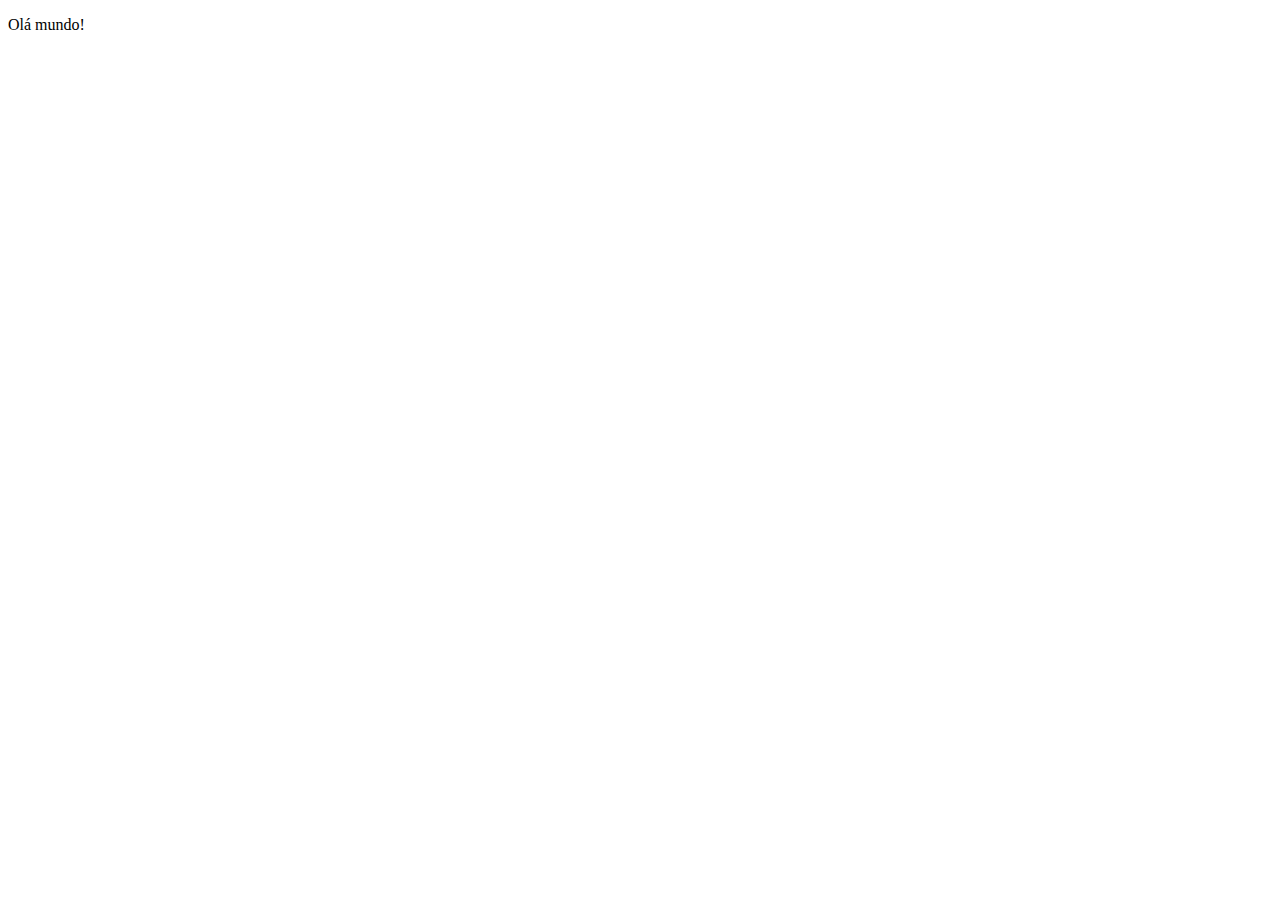
==== index.html @ 5a4eeb31 "Meu primeiro commit" ====
<!DOCTYPE html>
<html lang="en">
<head>
    <meta charset="UTF-8">
    <meta name="viewport" content="width=device-width, initial-scale=1.0">
    <title>Document</title>
</head>
<body>
    <p>Olá mundo!</p>
    
</body>
</html>
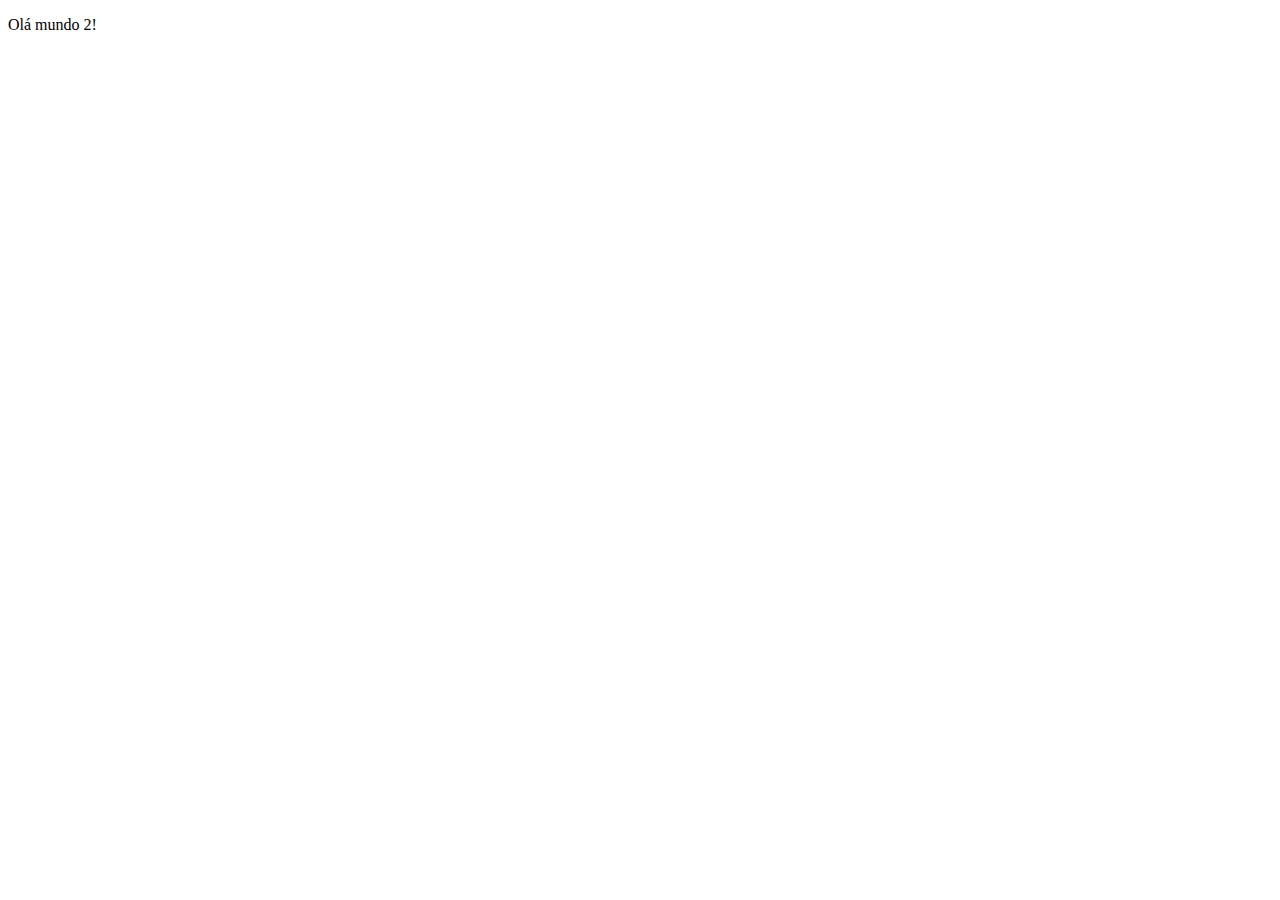
==== commit 4b8948c2: "Pequena alteração" ====
--- a/index.html
+++ b/index.html
@@ -6,7 +6,7 @@
     <title>Document</title>
 </head>
 <body>
-    <p>Olá mundo!</p>
+    <p>Olá mundo 2!</p>
     
 </body>
 </html>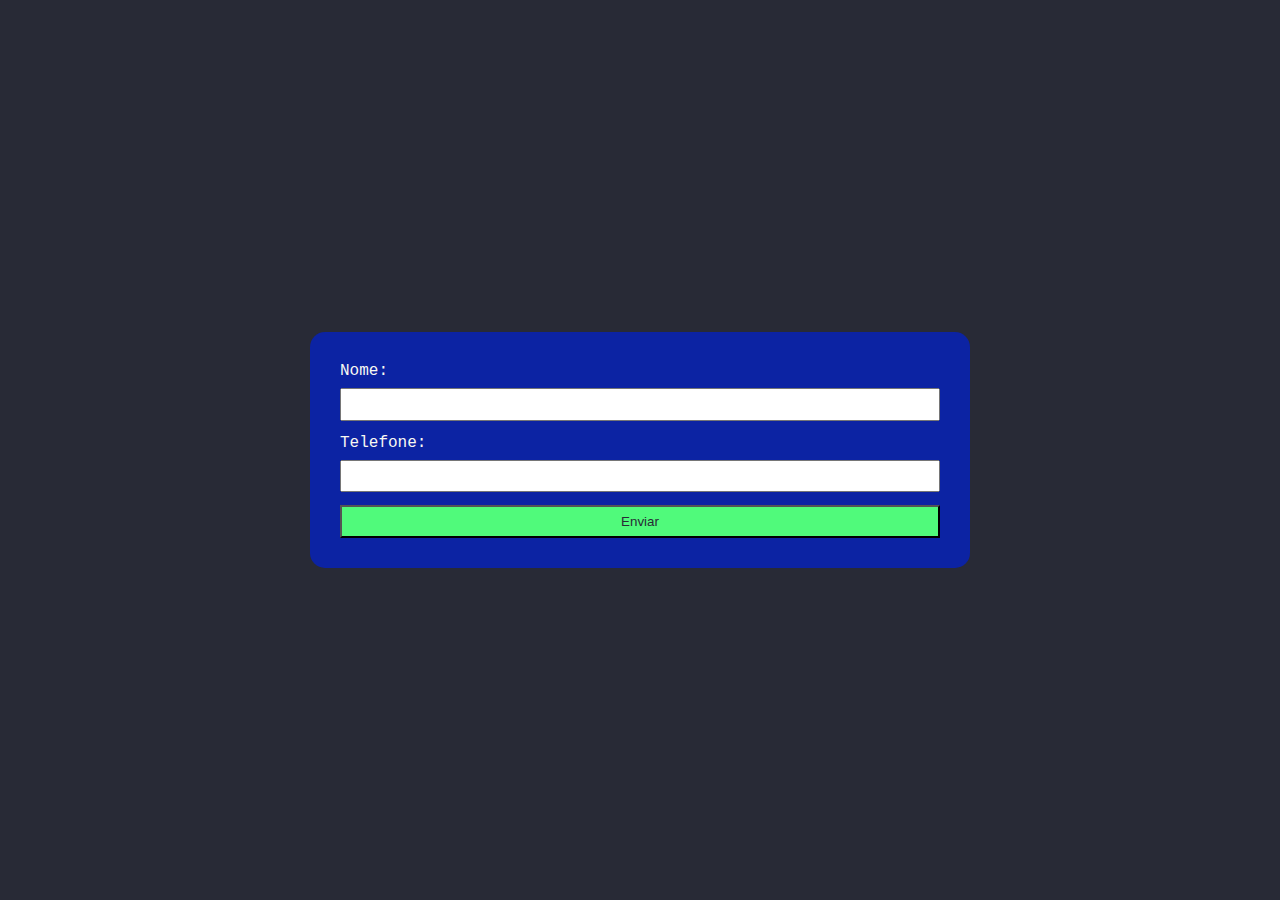
==== commit c4fe8ee1: "Site melhorado" ====
--- a/index.html
+++ b/index.html
@@ -1,12 +1,29 @@
 <!DOCTYPE html>
 <html lang="en">
 <head>
-    <meta charset="UTF-8">
-    <meta name="viewport" content="width=device-width, initial-scale=1.0">
-    <title>Document</title>
+  <meta charset="UTF-8">
+  <meta name="viewport" content="width=device-width, initial-scale=1.0">
+  <link rel="stylesheet" href="styles.css">
+  <title>Arthur Vaz</title>
 </head>
 <body>
-    <p>Olá mundo 2!</p>
-    
+  <div class="container">
+    <form id="userForm">
+      <label for="name">Nome:</label>
+      <input type="text" id="name" name="name" required>
+
+      <label for="phone">Telefone:</label>
+      <input type="tel" id="phone" name="phone" required>
+
+      <button type="button" onclick="submitForm()">Enviar</button>
+    </form>
+
+    <div id="outputBox" class="hidden">
+      <h2>Informações fornecidas:</h2>
+      <p id="outputText"></p>
+    </div>
+  </div>
+
+  <script src="script.js"></script>
 </body>
-</html>+</html>
--- a/styles.css
+++ b/styles.css
@@ -0,0 +1,50 @@
+body {
+    background-color: #282a36;
+    color: #f8f8f2;
+    font-family: 'Courier New', Courier, monospace;
+    margin: 0;
+    padding: 0;
+    display: flex;
+    align-items: center;
+    justify-content: center;
+    height: 100vh;
+  }
+  
+  .container {
+    max-width: 600px;
+    width: 90%;
+    margin: auto;
+    background-color:#0c23a3;
+    padding: 30px;
+    border-radius: 15px;
+  }
+  
+  form {
+    display: flex;
+    flex-direction: column;
+  }
+  
+  label {
+    margin-bottom: 0.5em;
+  }
+  
+  input {
+    padding: 0.5em;
+    margin-bottom: 1em;
+  }
+  
+  button {
+    background-color: #50fa7b;
+    color: #282a36;
+    padding: 0.5em;
+    cursor: pointer;
+  }
+  
+  #outputBox {
+    margin-top: 2em;
+  }
+  
+  .hidden {
+    display: none;
+  }
+  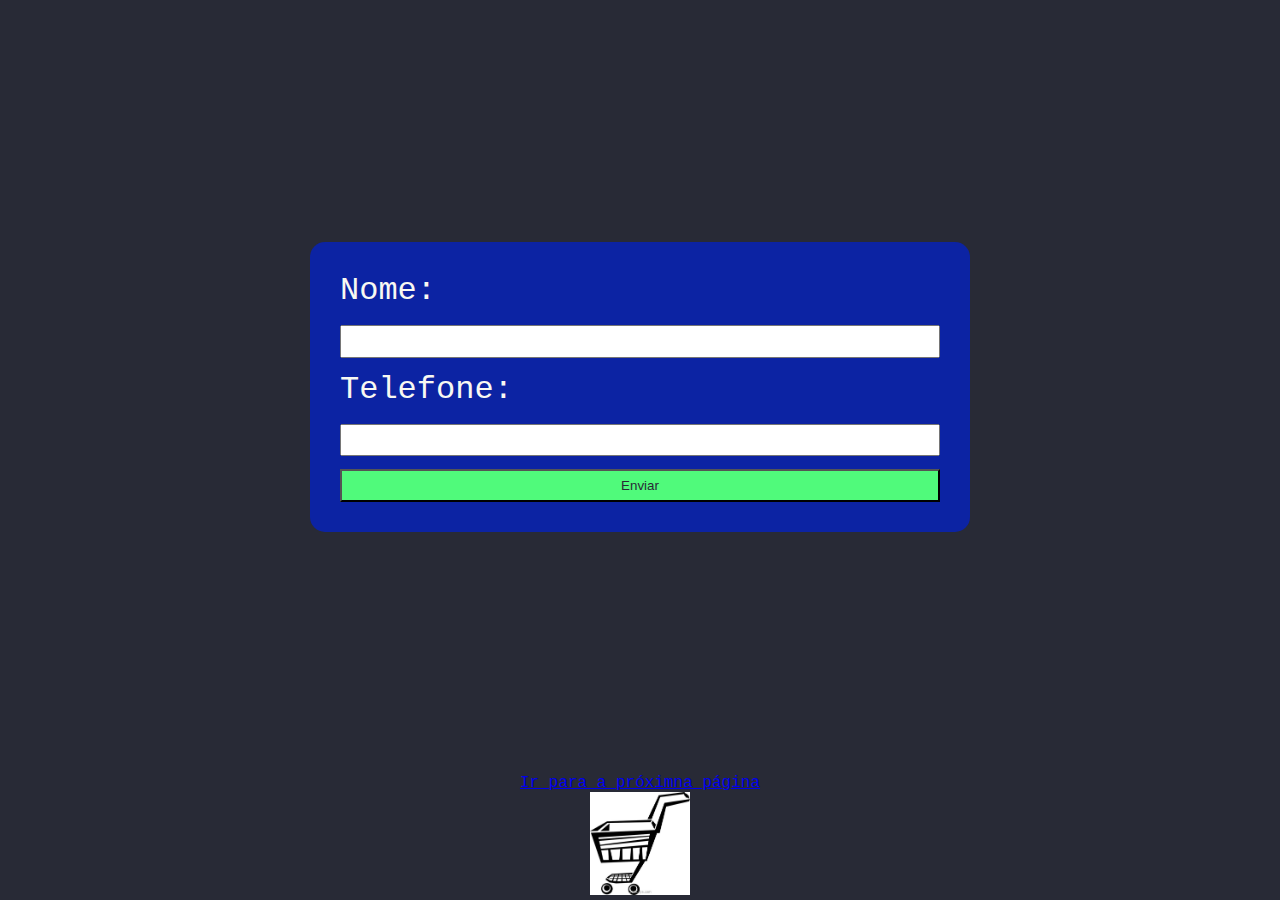
==== commit 5aad8bea: "site grandão" ====
--- a/index.html
+++ b/index.html
@@ -23,6 +23,12 @@
       <p id="outputText"></p>
     </div>
   </div>
+  <div>
+    <a href="pagina2.html">Ir para a próximna página</a>
+  </div>
+  <div class="imagem">
+    <img src="./src/Carrinho.jpg" alt="">
+  </div>
 
   <script src="script.js"></script>
 </body>
--- a/styles.css
+++ b/styles.css
@@ -8,6 +8,7 @@
     align-items: center;
     justify-content: center;
     height: 100vh;
+    flex-direction: column;
   }
   
   .container {
@@ -26,6 +27,7 @@
   
   label {
     margin-bottom: 0.5em;
+    font-size: xx-large;
   }
   
   input {
@@ -47,4 +49,8 @@
   .hidden {
     display: none;
   }
+
+  img {
+    max-width: 100px;
+  }
   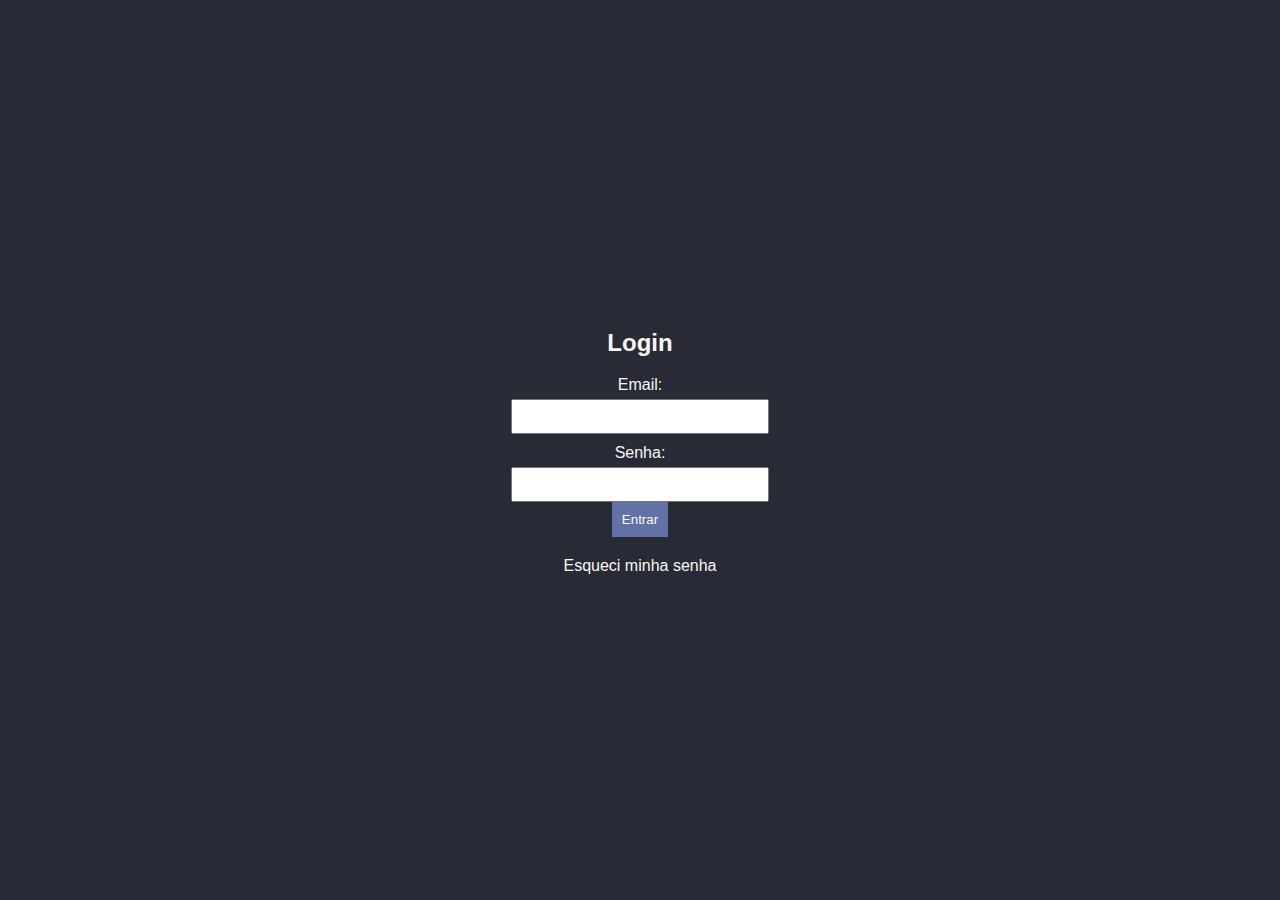
==== commit 8a3a8163: "Tela de login do sistema de Logística" ====
--- a/index.html
+++ b/index.html
@@ -1,35 +1,30 @@
 <!DOCTYPE html>
 <html lang="en">
+
 <head>
   <meta charset="UTF-8">
   <meta name="viewport" content="width=device-width, initial-scale=1.0">
   <link rel="stylesheet" href="styles.css">
-  <title>Arthur Vaz</title>
+  <title>Login</title>
 </head>
+
 <body>
   <div class="container">
-    <form id="userForm">
-      <label for="name">Nome:</label>
-      <input type="text" id="name" name="name" required>
+    <form id="loginForm">
+      <h2>Login</h2>
+      <label for="email">Email:</label>
+      <input type="email" id="email" name="email" required>
 
-      <label for="phone">Telefone:</label>
-      <input type="tel" id="phone" name="phone" required>
+      <label for="password">Senha:</label>
+      <input type="password" id="password" name="password" required>
 
-      <button type="button" onclick="submitForm()">Enviar</button>
+      <button type="submit">Entrar</button>
     </form>
 
-    <div id="outputBox" class="hidden">
-      <h2>Informações fornecidas:</h2>
-      <p id="outputText"></p>
-    </div>
-  </div>
-  <div>
-    <a href="pagina2.html">Ir para a próximna página</a>
-  </div>
-  <div class="imagem">
-    <img src="./src/Carrinho.jpg" alt="">
+    <p id="forgotPassword">Esqueci minha senha</p>
   </div>
 
   <script src="script.js"></script>
 </body>
+
 </html>
--- a/styles.css
+++ b/styles.css
@@ -1,56 +1,49 @@
 body {
-    background-color: #282a36;
-    color: #f8f8f2;
-    font-family: 'Courier New', Courier, monospace;
-    margin: 0;
-    padding: 0;
-    display: flex;
-    align-items: center;
-    justify-content: center;
-    height: 100vh;
-    flex-direction: column;
-  }
-  
-  .container {
-    max-width: 600px;
-    width: 90%;
-    margin: auto;
-    background-color:#0c23a3;
-    padding: 30px;
-    border-radius: 15px;
-  }
-  
-  form {
-    display: flex;
-    flex-direction: column;
-  }
-  
-  label {
-    margin-bottom: 0.5em;
-    font-size: xx-large;
-  }
-  
-  input {
-    padding: 0.5em;
-    margin-bottom: 1em;
-  }
-  
-  button {
-    background-color: #50fa7b;
-    color: #282a36;
-    padding: 0.5em;
-    cursor: pointer;
-  }
-  
-  #outputBox {
-    margin-top: 2em;
-  }
-  
-  .hidden {
-    display: none;
-  }
+  font-family: 'Segoe UI', Tahoma, Geneva, Verdana, sans-serif;
+  margin: 0;
+  padding: 0;
+  display: flex;
+  align-items: center;
+  justify-content: center;
+  min-height: 100vh;
+  background-color: #282a36;
+  color: #f8f8f2;
+}
 
-  img {
-    max-width: 100px;
-  }
-  +.container {
+  text-align: center;
+}
+
+form {
+  max-width: 400px;
+  margin: 0 auto;
+}
+
+label {
+  display: block;
+  margin-top: 10px;
+}
+
+input {
+  width: 100%;
+  padding: 8px;
+  margin-top: 5px;
+  box-sizing: border-box;
+}
+
+button {
+  background-color: #6272a4;
+  color: #f8f8f2;
+  padding: 10px;
+  border: none;
+  cursor: pointer;
+}
+
+button:hover {
+  background-color: #44475a;
+}
+
+#forgotPassword {
+  margin-top: 20px;
+  cursor: pointer;
+}
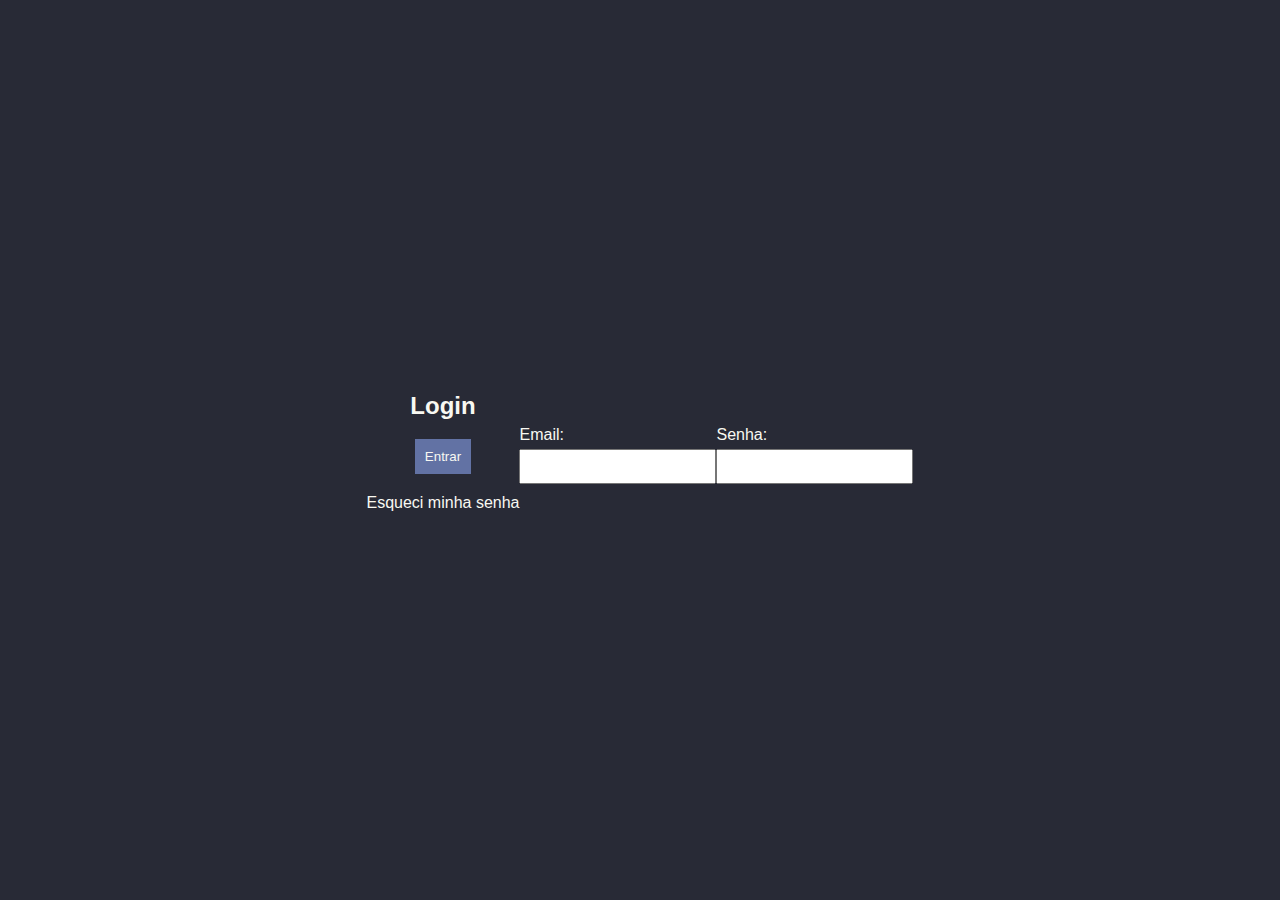
==== commit 0f4ef608: "Mudança no login" ====
--- a/index.html
+++ b/index.html
@@ -11,17 +11,21 @@
 <body>
   <div class="container">
     <form id="loginForm">
-      <h2>Login</h2>
-      <label for="email">Email:</label>
-      <input type="email" id="email" name="email" required>
-
-      <label for="password">Senha:</label>
-      <input type="password" id="password" name="password" required>
-
-      <button type="submit">Entrar</button>
+    <h2>Login</h2>
+    <button type="submit">Entrar</button>
     </form>
 
     <p id="forgotPassword">Esqueci minha senha</p>
+  </div>
+
+  <div>
+    <label for="email">Email:</label>
+    <input type="email" id="email" name="email" required>
+  </div>
+  
+  <div>
+    <label for="password">Senha:</label>
+    <input type="password" id="password" name="password" required>
   </div>
 
   <script src="script.js"></script>
--- a/styles.css
+++ b/styles.css
@@ -37,6 +37,7 @@
   padding: 10px;
   border: none;
   cursor: pointer;
+  position: relative;
 }
 
 button:hover {
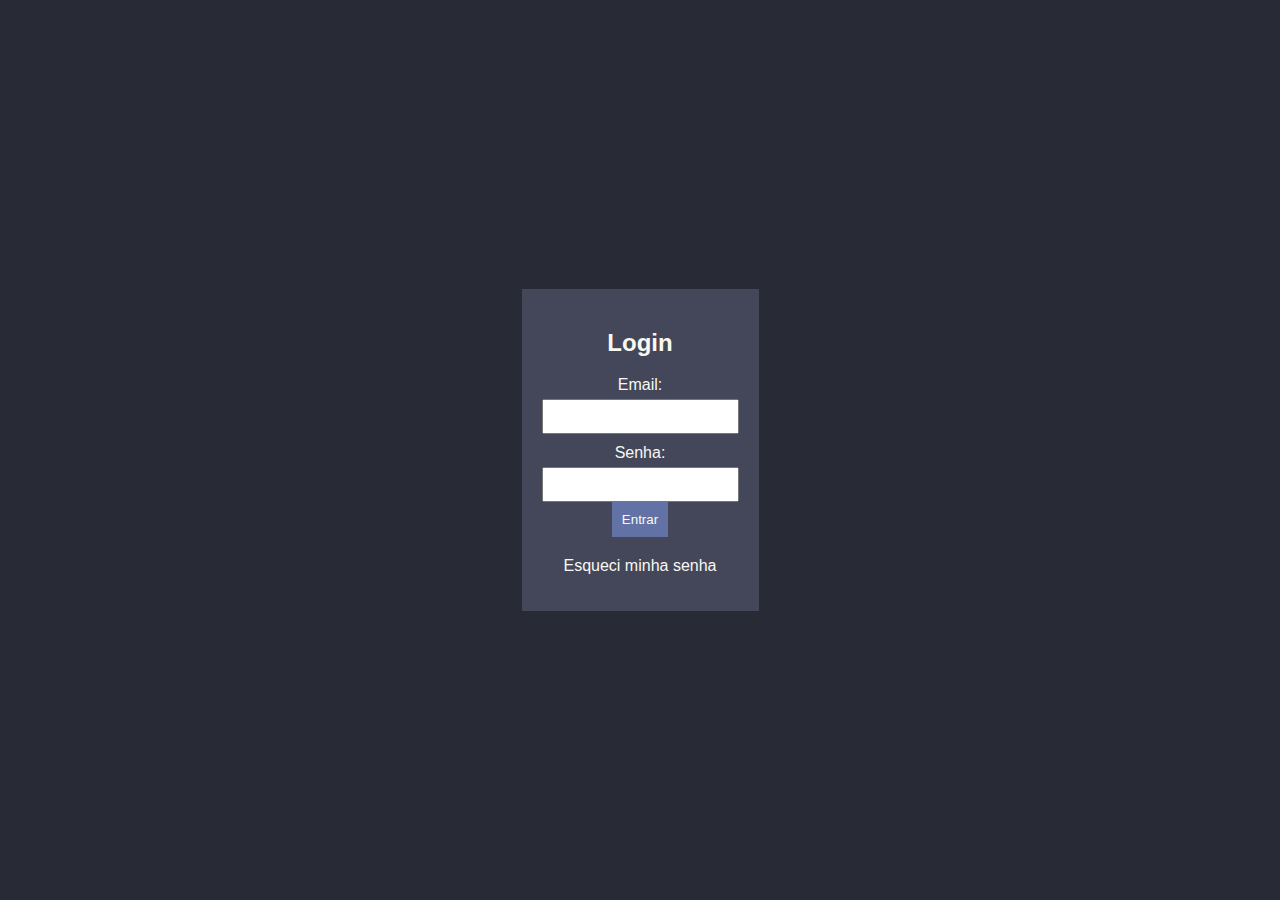
==== commit f684a7bd: "Teste de alinhamento" ====
--- a/index.html
+++ b/index.html
@@ -12,22 +12,23 @@
   <div class="container">
     <form id="loginForm">
     <h2>Login</h2>
+    
+  <div>
+      <label for="email">Email:</label>
+      <input type="email" id="email" name="email" required>
+  </div>
+    
+  <div>
+      <label for="password">Senha:</label>
+      <input type="password" id="password" name="password" required>
+  </div>
+    
     <button type="submit">Entrar</button>
     </form>
 
     <p id="forgotPassword">Esqueci minha senha</p>
   </div>
 
-  <div>
-    <label for="email">Email:</label>
-    <input type="email" id="email" name="email" required>
-  </div>
-  
-  <div>
-    <label for="password">Senha:</label>
-    <input type="password" id="password" name="password" required>
-  </div>
-
   <script src="script.js"></script>
 </body>
 
--- a/styles.css
+++ b/styles.css
@@ -12,6 +12,8 @@
 
 .container {
   text-align: center;
+  padding: 20px;
+  background-color: #44475a;
 }
 
 form {
